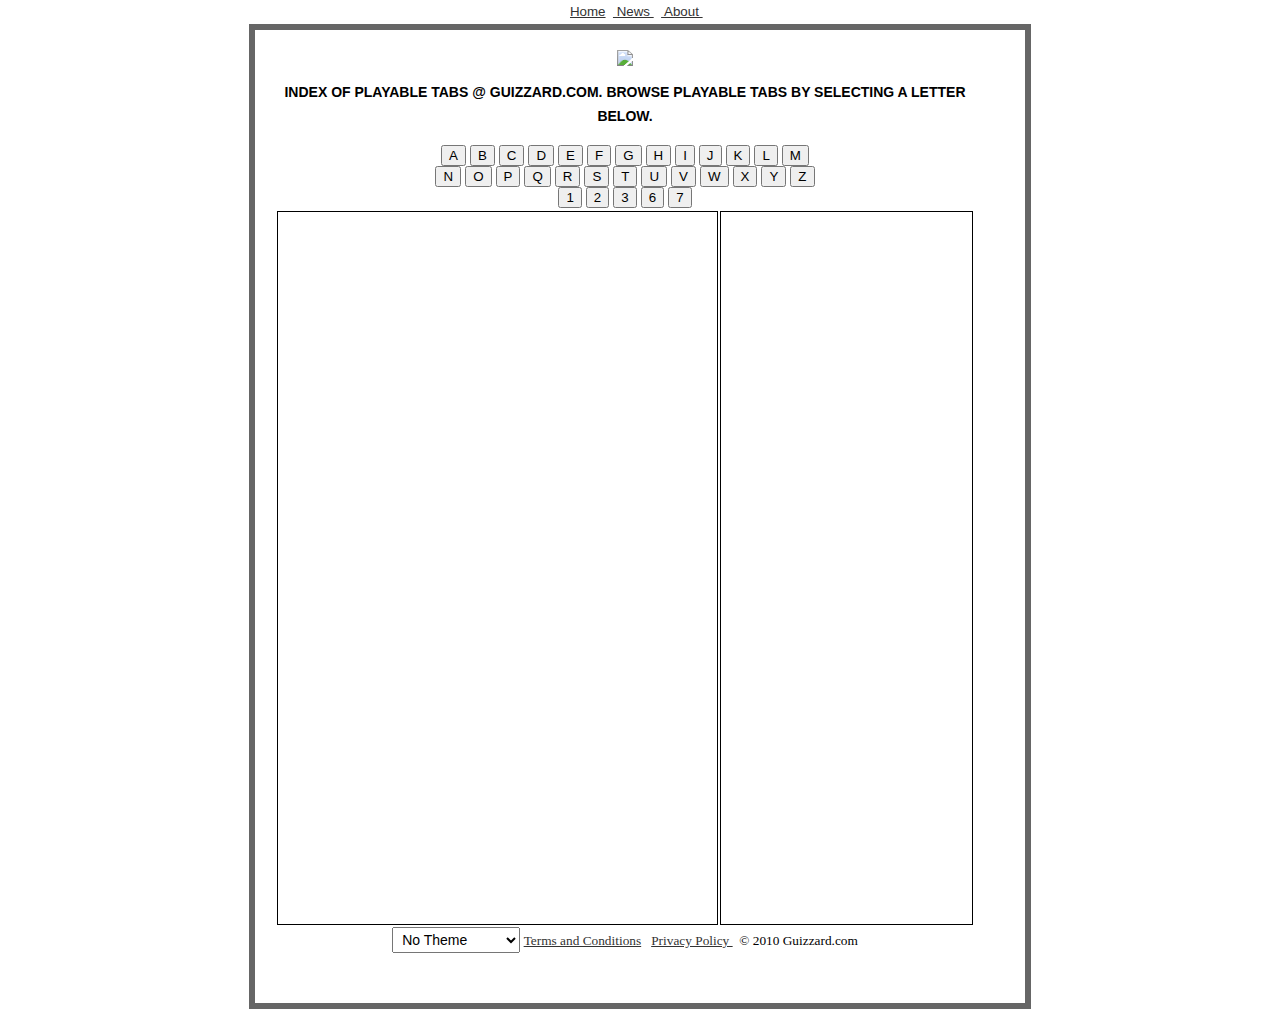
==== index.html @ 0a8ad5b5 "first commit" ====
<html> 
  <head>
	<title>Guitar/Bass/Keyboard/Drum/Vocal Tabs and Scores @ Guizzard.com </title>
	<meta content="ALL" name="robots">
	<meta content="Guitar Tabs, Tab Player, Tablature, Tab, Guitar Tabs, Bass Tabs, Score, Transcription, Chords, Lyrics, Guitar, Bass, Keyboards, Drums, Vocal, Violin, Horns, Music, Song, Tune, Guizzard.com" name="description">
	<meta content="tabs and scores, Tab Player, Tablature, Tab, Guitar Tabs, Bass Tabs, Score, Transcription, Chords, Lyrics, Guitar, Bass, Keyboards, Drums, Vocal, Violin, Horns, Music, Song, Tune" name="keywords">
	<meta content="Bafbp2csODOBgiwjSyvMatnSIvM_9-Ef7pvz3IAeAhc" name="google-site-verification">

	<!-- link type="text/css" href="/joomla/templates/ja_purity/css/template.css" rel="stylesheet">
	<link type="text/css" href="/joomla/templates/ja_purity/styles/elements/black/style.css" rel="stylesheet" -->

	<link type="text/css" href="/css/template.css" rel="stylesheet">
	<link type="text/css" href="/css/style.css" rel="stylesheet">
	<link type="text/css" href="/css/guizzardIndex.css" rel="stylesheet">
	<style>
	</style>

	<meta content="text/html; charset=iso-8859-1" http-equiv="Content-Type">

    <script type="text/javascript" src="/js/lib/development-bundle/jquery-1.4.3.js"></script>

	<!-- link rel="stylesheet" href="/sites/jquery-ui-themes-1.8.7/themes/humanity/jquery-ui.css"/ -->
	<!-- link rel="stylesheet" href="/sites/jquery-ui-themes-1.8.7/themes/excite-bike/jquery-ui.css"/ -->

	<link rel="stylesheet" href="/css/jquery-ui-themes-1.8.7/themes/hot-sneaks/jquery-ui.css"/>

	<link rel="stylesheet" href="/js/lib/development-bundle/demos/demos.css"/>
	<script type="text/javascript" src="/js/lib/development-bundle/ui/jquery-ui-1.8.6.custom.js"></script>
    <script type="text/javascript" src="/js/util.js"></script>
 <script type="text/javascript" src="/js/browserDetect.js"></script>

    <script type="text/javascript" src="/js/indexLoader.js"></script>

  </head>

  <body>


	  <center>

	<div >
	<div>
	  <center>
		<font size="2" style="font-size: 10pt;">
		  <a href="http://www.guizzard.com/index.html"> Home</a>&nbsp;&nbsp;<a href="http://www.guizzard.com/news.html"> News </a>&nbsp;&nbsp;<a href="http://www.guizzard.com/about.html"> About </a>&nbsp;&nbsp; 
		</font>
	  </center>
	</div>

	<div class="divHeader ui-widget-content ui-corner-all">

	  <a href="http://www.guizzard.com">
		<img src="/images/headerimg.jpg">
	  </a>
	  <h4>Index of Playable Tabs @ guizzard.com.  Browse playable tabs by selecting a letter below.</h4>
	  <table>
		<tr>
		  <td colspan="2" class="ui-widget-content ui-corner-all">
			<center>
			  <div id="alphaIndex2">


				<button>A</button>
				<button>B</button>
				<button>C</button>
				<button>D</button>
				<button>E</button>
				<button>F</button>
				<button>G</button>
				<button>H</button>
				<button>I</button>
				<button>J</button>
				<button>K</button>
				<button>L</button>
				<button>M</button>

			  </div>
			  <div id="alphaIndex3">

				<button>N</button>
				<button>O</button>
				<button>P</button>
				<button>Q</button>
				<button>R</button>
				<button>S</button>
				<button>T</button>
				<button>U</button>
				<button>V</button>
				<button>W</button>
				<button>X</button>
				<button>Y</button>
				<button>Z</button>
			  </div>

			  <div id="alphaIndex">
				<button>1</button>
				<button>2</button>
				<button>3</button>
				<button>6</button>
				<button>7</button>

			  </div>

			  <div id="navPath">
			  </div>
			</center>
		  </td>
		</tr>
		<tr>
		  <td  class="ulwrap ui-widget-content ui-corner-all">
			<span id="artistName"></span>

			<div id="indexTab">
			  <ul>
			  </ul>
			</div>

		  </td>

		  <td class="adwrap ui-widget-content ui-corner-all">

			<script type="text/javascript"><!--
											   google_ad_client = "pub-7872456153992094";
											   /* 120x600, created 9/27/10 */
											   google_ad_slot = "3744450542";
											   google_ad_width = 120;
											   google_ad_height = 600;
											   //-->
			</script>
			<script type="text/javascript"
					src="http://pagead2.googlesyndication.com/pagead/show_ads.js">
			</script>

		  </td>
		</tr>
	  </table>

	  <center>
<center>
    <div id="switcher">
      <select data-filesize="152" id="theme" name="theme">
        <option value="base">No Theme</option>

        <option value="ui-lightness">UI lightness</option>

        <option value="ui-darkness">UI darkness</option>

        <option value="smoothness">Smoothness</option>

        <option value="start">Start</option>

        <option value="redmond">Redmond</option>

        <option value="sunny">Sunny</option>

        <option value="overcast">Overcast</option>

        <option value="le-frog">Le Frog</option>

        <option value="flick">Flick</option>

        <option value="pepper-grinder">Pepper Grinder</option>

        <option value="eggplant">Eggplant</option>

        <option value="dark-hive">Dark Hive</option>

        <option value="cupertino">Cupertino</option>

        <option value="south-street">South Street</option>

        <option value="blitzer">Blitzer</option>

        <option value="humanity">Humanity</option>

        <option value="hot-sneaks">Hot Sneaks</option>

        <option value="excite-bike">Excite Bike</option>

        <option value="vader">Vader</option>

        <option value="dot-luv">Dot Luv</option>

        <option value="mint-choc">Mint Choc</option>
        <option value="black-tie">Black Tie</option>

        <option value="trontastic">Trontastic</option>

        <option value="swanky-purse">Swanky Purse</option>
      </select>

		<font size="2" style="font-size: 10pt;">
		  <a href="http://www.guizzard.com/termsAndConditions.html"> Terms and Conditions</a>&nbsp;&nbsp;
		  <a href="http://www.guizzard.com/privacy-statement.html"> Privacy Policy </a>&nbsp;&nbsp;&copy; 2010 Guizzard.com </font>
	  </center>
	</div>
	</div>
	  </center>
  </body>
</html>
---- css/template.css ----
/* COMMON STYLE
--------------------------------------------------------- */
html, body, form, fieldset {
	margin: 0;
	padding: 0;
}

body {
	color: #000000;
	background: #FFFFFF;
	font-family: Arial, Helvetica, sans-serif;
	line-height: 150%;
}

body#bd {
	color: #333333;
	background: #F2F2F2;
}

body.contentpane {
	width: auto; /* Printable Page */
	margin: 1em 2em;
	line-height: 1.3em;
	margin: 0px 0px 0px 0px;
	font-size: 12px;
	color: #333;
}

body.fs1 {
	font-size: 10px;
}

body.fs2{
	font-size: 11px;
}

body.fs3{
	font-size: 12px;
}

body.fs4{
	font-size: 13px;
}

body.fs5{
	font-size: 14px;
}

body.fs6{
	font-size: 15px;
}

/* Normal link */
a {
	color: #006699;
	text-decoration: underline;
}

a:hover, a:active, a:focus {
	color: #333333;
	text-decoration: underline;
}

/* Title text */
.contentheading, .componentheading, .blog_more strong, h1, h2, h3, h4 {
	font-family: "Segoe UI", Arial, Helvetica, sans-serif;
}

/* Small text */
small, .small, .smalldark, .mosimage_caption, .createby, .createdate, .modifydate, a.readon, .img_caption {
	color: #666666;
	font-size: 92%;
}

/* Heading */
h1 {
	font-size: 180%;
}

h2 {
	font-size: 150%;
}

h3 {
	font-size: 125%;
}

h4 {
	font-size: 100%;
	text-transform: uppercase;
}

p, pre, blockquote, ul, ol, h1, h2, h3, h4, h5, h6 {
	margin: 1em 0;
	padding: 0;
}

ul {
	list-style: none;
}

ul li {
	padding-left: 30px;
	background: url(../images/bullet.gif) no-repeat 18px 8px;
	line-height: 180%;
}

ol li {
	margin-left: 35px;
	line-height: 180%;
}

th {
	padding: 5px;
	font-weight: bold;
	text-align: left;
}

fieldset {
	border: none;
	padding: 10px 5px;
	background: url(../images/hdot2.gif) repeat-x top;
}

fieldset a {
	font-weight: bold;
}

hr {
	border-top: 1px solid #CCCCCC;
	border-right: 0;
	border-left: 0;
	border-bottom: 0;
	height: 1px;
}

td, div {
	font-size: 100%;
}

img {
	border: none;
}
/* FORM
--------------------------------------------------------- */
form {
	margin: 0;
	padding: 0;
}

form label {
	cursor: pointer;
}

input, select, textarea, .inputbox {
	padding: 3px 5px;
	font-family: Tahoma, Arial, Helvetica, sans-serif;
	font-size: 100%;
}

.button {
	padding: 3px 5px;
	border: 1px solid #333333;
	background: url(../images/grad1.gif) repeat-x top #333333;
	color: #CCCCCC;
	font-size: 85%;
	text-transform: uppercase;
}

.button:hover, .button:focus {
	border: 1px solid #999999;
	background: #333333;
	color: #FFFFFF;
}

* html .button {
	padding: 2px 0 !important; /*IE 6*/
}

*+html .button {
	padding: 2px 0 !important; /*IE 7*/
}

.inputbox {
	border: 1px solid #CCCCCC;
	background: #FFFFFF;
}

.inputbox:hover, .inputbox:focus {
	background: #FFFFCC;
}

/* BONUS TYPOGRAPHY STYLES
--------------------------------------------------------- */
pre, .code {
	padding: 10px 15px;
	margin: 5px 0 15px;
	border-left: 5px solid #999999;
	background: #FFFFFF;
	font: 1em/1.5 "Courier News", monospace;
}

blockquote {
	padding: 1em 40px 1em 15px;
}

blockquote span.open {
	padding: 0 0 0 20px;
	background: url(../images/so-q.gif) no-repeat left top;
}

blockquote span.close {
	padding: 0 20px 0 0;
	background: url(../images/sc-q.gif) no-repeat bottom right;
}

/* Quote hilight */
.quote-hilite {
	padding: 10px 15px;
	margin: 0;
	border: 1px solid #CACACC;
	background: #FFFFFF;
}

/* Small quote */
.small-quote {
	margin: 0;
	padding: 0;
	background: none;
}

.small-quote span.open-quote {
	margin: 0;
	padding-left: 20px;
	background: url(../images/so-q.gif) no-repeat center left;
}

.small-quote span.close-quote {
	margin: 0;
	padding-right: 20px;
	background: url(../images/sc-q.gif) no-repeat center right;
}

.small-quote span.author {
	padding: 2px 5px 2px 20px;
	border-top: 1px solid #DCDDE0;
	margin: 0.5em 0 0;
	display: block;
	background: url(../images/author.gif) no-repeat 5px 4px #EAEBEE;
	font-size: 90%;
	text-transform: uppercase;
}

/* Rropcap */
.dropcap {
	float: left;
	padding: 4px 8px 0 0;
	display: block;
	color: #999999;
	font: 50px/40px Georgia, Times, serif;
}

/* Tips, Error, Message, Hightlight*/
p.error {
	padding-left: 25px;
	color: #BF0000;
	background: url(../images/icon-error.gif) no-repeat top left;
}

p.message {
	padding-left: 25px;
	color: #006699;
	background: url(../images/icon-info.gif) no-repeat top left;
}

p.tips {
	padding-left: 25px;
	color: #EE9600;
	background: url(../images/icon-tips.gif) no-repeat top left;
}

.highlight {
	padding: 1px 5px;
	background: #FFFFCC;
	font-weight: bold;
}

/* Note Style */
p.stickynote {
	padding: 10px 0px 10px 40px;
	border: 1px solid #CACACC;
	background: url(../images/sticky-bg.gif) no-repeat 5px center #FFFFFF;
}

p.download {
	padding: 10px 0px 10px 40px;
	border: 1px solid #CACACC;
	background: url(../images/download-bg.gif) no-repeat 5px center #FFFFFF;
}

.blocknumber {
	clear: both;
	padding: 5px 15px 10px;
	position: relative;
}

/* Check list */
ul.checklist {
	list-style: none;
}

ul.checklist li {
	margin-left: 15px;
	padding: 0 0 5px 20px;
	background: url(../images/checklist-bg.gif) no-repeat 0 3px;
}

/* Small checklist */
ul.small-checklist {
	list-style: none;
}

ul.small-checklist li {
	margin-left: 15px;
	padding: 0 0 5px 20px;
	background: url(../images/icon_list.gif) no-repeat 0 3px;
}

/* Check list */
ul.stars {
	list-style: none;
}

ul.stars li {
	margin-left: 15px;
	padding: 0px 0 5px 20px;
	background: url(../images/star-bg.gif) no-repeat 0 3px;
}

/* Bignumber */
.bignumber {
	float: left;
	margin-right: 8px;
	padding: 6px 7px;
	display: block;
	background: url(../images/ol-bg.gif) no-repeat top left;
	color: #7BA566;
	font: bold 20px/normal Arial, sans-serif;
}

/* Talking box. Thinking box. */
div.bubble1, div.bubble2, div.bubble3, div.bubble4 {
	margin: 15px 0;
}

div.bubble1 span.author,
div.bubble2 span.author,
div.bubble3 span.author,
div.bubble4 span.author {
	padding-left: 15px;
	margin-left: 15px;
	background: url(../images/author.gif) no-repeat center left;
	font-weight: bold;
}

div.bubble1 div {
	margin: 0;
	width: 100%;
	background: url(../images/bub1-br.gif) no-repeat bottom right;
}

div.bubble1 div div {
	background: url(../images/bub1-bl.gif) no-repeat bottom left;
}

div.bubble1 div div div {
	background: url(../images/bub1-tr.gif) no-repeat top right;
}

div.bubble1 div div div div {
	background: url(../images/bub1-tl.gif) no-repeat top left;
}

div.bubble1 div div div div div {
	margin: 0;
	padding: 15px 15px 30px 15px;
	width: auto;
}

div.bubble2 div {
	margin: 0;
	width: 100%;
	background: url(../images/bub2-br.gif) no-repeat bottom right;
}

div.bubble2 div div {
	background: url(../images/bub2-bl.gif) no-repeat bottom left;
}

div.bubble2 div div div {
	background: url(../images/bub2-tr.gif) no-repeat top right;
}

div.bubble2 div div div div {
	background: url(../images/bub2-tl.gif) no-repeat top left;
}

div.bubble2 div div div div div {
	margin: 0;
	padding: 15px 15px 35px 15px;
	width: auto;
}

div.bubble3 div {
	margin: 0;
	width: 100%;
	background: url(../images/bub3-br.gif) no-repeat bottom right;
}

div.bubble3 div div {
	background: url(../images/bub3-bl.gif) no-repeat bottom left;
}

div.bubble3 div div div {
	background: url(../images/bub3-tr.gif) no-repeat top right;
}

div.bubble3 div div div div {
	background: url(../images/bub3-tl.gif) no-repeat top left;
}

div.bubble3 div div div div div {
	margin: 0;
	padding: 15px 15px 50px 15px;
	width: auto;
}

div.bubble4 div {
	margin: 0;
	width: 100%;
	background: url(../images/bub4-br.gif) no-repeat bottom right;
}

div.bubble4 div div {
	background: url(../images/bub4-bl.gif) no-repeat bottom left;
}

div.bubble4 div div div {
	background: url(../images/bub4-tr.gif) no-repeat top right;
}

div.bubble4 div div div div {
	background: url(../images/bub4-tl.gif) no-repeat top left;
}

div.bubble4 div div div div div {
	margin: 0;
	padding: 15px 15px 55px 15px;
	width: auto;
}

/* Legend */
.legend-title {
	margin: 0;
	padding: 0 3px;
	float: left;
	display: block;
	background: #F6F6F6;
	font-weight: bold;
	position: absolute;
	top: -10px;
	left: 7px;
}

.legend {
	margin: 20px 0;
	padding: 0 10px;
	border: 1px solid #CACACC;
	background: #FFFFFF;
	position: relative;
}

/* JOOMLA STYLE
--------------------------------------------------------- */
table.blog {
}

.article_separator {
	clear: both;
	display: block;
	height: 20px;
}

.article_column {
}

.column_separator {
	padding: 0 25px;
}

/* content tables */
td.sectiontableheader {
  padding: 4px;
  border-right: 1px solid #fff;
}

tr.sectiontableentry0 td,
tr.sectiontableentry1 td,
tr.sectiontableentry2 td {
  padding: 4px;
}

td.sectiontableentry0,
td.sectiontableentry1,
td.sectiontableentry2 {
  padding: 3px;
}

table.contentpane {
	border: none;
	width: 100%;
}

table.contentpaneopen {
	border: none;
	border-collapse: collapse;
	border-spacing: 0;
}

table.contenttoc {
	margin: 0 0 10px 10px;
	padding: 0;
	width: 35%;
	float: right;
}

table.contenttoc a {
	text-decoration: none;
}

table.contenttoc td {
	padding: 1px 5px 1px 25px;
	background: url(../images/bullet-list.gif) no-repeat 5% 50%;
}

table.contenttoc th {
	padding: 0 0 3PX;
	border-bottom: 1px solid #CCCCCC;
	text-indent: 5px;
}

table.poll {
	padding: 0;
	width: 100%;
	border-collapse: collapse;
}

table.pollstableborder {
	padding: 0;
	width: 100%;
	border: none;
	text-align: left;
}

table.pollstableborder img {
	vertical-align: baseline;
}

table.pollstableborder td {
	padding: 4px!important;
	border-collapse: collapse;
	border-spacing: 0;
}

table.pollstableborder tr.sectiontableentry1 td {
	background: #ECECEC;
}

table.searchintro {
	padding: 10px 0;
	width: 100%;
}

table.searchintro td {
	padding: 5px!important;
}

table.adminform {
}

.adminform .inputbox {
}

.blog_more {
	padding: 10px 0;
	background: url(../images/hdot.gif) repeat-x top;
}

.blog_more strong {
	margin: 0 0 5px;
	display: block;
	font-size: 125%;
}

.blog_more ul {
	margin: 0;
	padding: 0;
}

.blog_more ul li {
	margin: 0;
	padding: 0 0 0 17px;
	background: url(../images/bullet.gif) no-repeat 6px 8px;
}

.category {
	font-weight: bold;
}

h1.componentheading, .componentheading {
	padding: 5px 0 15px;
	margin: 0 0 10px;
	background: url(../images/hdot.gif) repeat-x bottom;
}

.componentheading {
	font-size: 200%;
	font-weight: bold;
}

.contentdescription {
	padding-bottom: 30px;
}

h2.contentheading, .contentheading {
	padding: 5px 0 8px;
	margin: 0;
	font-weight: normal;
}

table.blog .contentheading {
	font-size: 150%;
}

.contentheading {
	font-size: 200%;
}

a.contentpagetitle,
a.contentpagetitle:hover,
a.contentpagetitle:active,
a.contentpagetitle:focus {
	text-decoration: none !important;
}

a.readon {
	float: left;
	margin-top: 10px;
	padding: 1px 5px 1px 14px;
	border: 1px solid #F6F6F6;
	display: block;
	background: url(../images/arrow.png) no-repeat 5px 48%;
	color: #006699;
	font-weight: bold;
	text-decoration: none;
	text-transform: uppercase;
}

a.readon:hover, a.readon:active, a.readon:focus {
	border: 1px solid #ECECEC;
	background: url(../images/arrow.png) no-repeat 5px 48% #FFFFFF;
}

table.contentpaneopen td, table.contentpane td {
}

table.contentpaneopen, table.contentpane, table.blog {
	width: 100%;
}

.moduletable {
	padding: 0;
}

ul.pagination {
	margin: 15px auto;
	padding: 10px 0;
	background: url(../images/hdot.gif) repeat-x top;
}

ul.pagination li {
	margin: 0;
	padding: 0;
	display: inline;
	background: none;
}

ul.pagination li span{
	padding: 2px 5px;
}

ul.pagination a {
	padding: 2px 5px;
	border: 1px solid #F6F6F6;
}

ul.pagination a:hover, ul.pagination a:active, ul.pagination a:focus {
	border: 1px solid #ECECEC;
	background: #FFFFFF;
}

.pagenavbar {
	padding-left: 14px;
}

.pagenavcounter {
	padding: 8px 14px 0 14px;
}

.sectiontableheader {
	padding: 8px 5px;
	background: #444444;
	color: #FFFFFF;
}

.sectiontableheader a {
	color: #FFFFFF;
}

tr.sectiontableentry1 td {
	padding: 8px 5px;
	background: url(../images/hdot2.gif) repeat-x bottom;
}

tr.sectiontableentry2 td {
	padding: 8px 5px;
	background: url(../images/hdot2.gif) repeat-x bottom #ECECEC;
}

tr.sectiontableentry1:hover td,
tr.sectiontableentry2:hover td {
	background: url(../images/hdot2.gif) repeat-x bottom #FFFFCC;
}

.smalldark {
	text-align: left;
}

div.syndicate div {
	text-align: center;
}

.pollstableborder tr.sectiontableentry1 td,
.pollstableborder tr.sectiontableentry2 td {
	background: none;
}

/* META
--------------------------------------------------------- */
.article-tools {
	border-top: 1px solid #DDDDDD;
	width: 100%;
	float: left;
	clear: both;
	margin-bottom: 15px;
	display: block;
	background: #ECECEC;
}

.article-meta {
	padding: 5px;
	width: 80%;
	float: left;
}

.createby {
	padding: 3px 3px 3px 20px;
	background: url(../images/icon-user.gif) no-repeat 0 2px;
}

.createdate {
	padding: 3px 3px 3px 20px;
	background: url(../images/icon-date.gif) no-repeat 0 2px;
}

.modifydate {
	width: 100%;
	float: left;
}

div.buttonheading {
	float: right;
	width: 15%;
}

.buttonheading img {
	margin: 7px 5px 0 0;
	border: 0;
	float: right;
}

/* MAIN LAYOUT DIVS
--------------------------------------------------------- */
#ja-wrapper {
	width: 100%;
	margin: 0;
	background: #F2F2F2;
}

#ja-containerwrap {
	background: url(../images/cw-bg1.gif) repeat-y 50% 0;
}

#ja-containerwrap2 {
	background: url(../images/cw-bg2.gif) no-repeat 50% 0;
}

#ja-container {
	background: url(../images/c-bg1.gif) repeat-y 18% 0;
}

#ja-container2 {
	padding: 20px 0;
	background: url(../images/c-bg2.gif) no-repeat 18% 0;
}

#ja-mainbody-fr #ja-col1 {
	width: 20%;
}

#ja-mainbody-fr #ja-contentwrap {
	width: 80%;
}

#ja-mainbody, #ja-mainbody-fl {
	float: left;
	width: 80%;
}

#ja-mainbody #ja-contentwrap {
	float: right;
	width: 75%;
}

#ja-mainbody-fl #ja-contentwrap {
	float: left;
	width: 100%;
}

#ja-mainbody-f, #ja-mainbody-fr {
	float: none;
	width: 100%;
}

#ja-mainbody-fr #ja-contentwrap {
	width: 74.8%;
	float: right;
}

#ja-mainbody-fr #ja-col1 {
	width: 20%;
	float: left;
}

#ja-mainbody-fr #ja-contentwrap {
	width: 80%;
}

#ja-content {
	padding: 0 20px 0 40px;
}
#ja-contentwrap {
	min-height: 300px;
	height: auto;
}
* html #ja-contentwrap {
	height: 300px;
}
#ja-mainbody-fl #ja-content {
	padding-left: 0;
}

#ja-mainbody-f #ja-content {
	padding: 0;
}

/* Full */
#ja-containerwrap-f {
	background: url(../images/cwf-bg.gif) repeat-x top left #F6F6F6;
}

#ja-containerwrap-f #ja-containerwrap2 {
	background: none;
}

#ja-containerwrap-f #ja-container,
#ja-containerwrap-f #ja-container2 {
	background: none;
}

/* Full left */
#ja-containerwrap-fl {
	background: url(../images/cwf-bg.gif) repeat-x top left #F6F6F6;
}

#ja-containerwrap-fl #ja-containerwrap2,
#ja-containerwrap-fl #ja-container,
#ja-containerwrap-fl #ja-container2 {
	background: none;
}

/* Full right */
#ja-containerwrap-fr {
	background: url(../images/cw-bg1.gif) repeat-y 50% 0;
}

#ja-containerwrap-fr #ja-containerwrap2 {
	background: url(../images/cw-bg2.gif) no-repeat 50% 0;
}

/* HEADER
--------------------------------------------------------- */
#ja-headerwrap {
	background: #333333;
	color: #CCCCCC;
	line-height: normal;
	height: 80px;
}

#ja-header {
	position: relative;
	height: 80px;
}

.ja-headermask {
	width: 602px;
	display: block;
	background: url(../images/header-mask.png) no-repeat top right;
	height: 80px;
	position: absolute;
	top: 0;
	right: -1px;
}

#ja-header a {
	color: #CCCCCC;
}

h1.logo, h1.logo-text {
	margin: 0 0 0 5px;
	padding: 0;
	font-size: 180%;
	text-transform: uppercase;
}

h1.logo a {
	width: 208px;
	display: block;
	background: url(../images/logo.png) no-repeat;
	height: 80px;
	position: relative;
	z-index: 100;
}

h1.logo a span {
	position: absolute;
	top: -1000px;
}

h1.logo-text a {
	color: #CCCCCC !important;
	text-decoration: none;
	outline: none;
	position: absolute;
	bottom: 40px;
	left: 5px;
}

p.site-slogan {
	margin: 0;
	padding: 0;
	padding: 2px 5px;
	color: #FFFFFF;
	background: #444444;
	font-size: 92%;
	position: absolute;
	bottom: 20px;
	left: 0;
}

/* Search */
#ja-search {
	padding-left: 20px;
	background: url(../images/icon-search.gif) no-repeat center left;
	position: absolute;
	bottom: 15px;
	right: 0;
}

#ja-search .inputbox {
	width: 120px;
	border: 1px solid #333333;
	padding: 3px 5px;
	color: #999999;
	background: #444444;
	font-size: 92%;
}

/* MAIN NAVIGATION
--------------------------------------------------------- */

#ja-pathway {
	font-size: 92%;
}

#ja-pathway strong {
	margin-right: 5px;
	font-weight: normal;
}

#ja-pathway a {
	text-decoration: none;
}

#ja-pathway img {
	margin: 1px 5px;
}

/* MODULE
--------------------------------------------------------- */
div.moduletable,
div.moduletable_menu,
div.moduletable_text {
	padding: 0 0 20px;
	margin-bottom: 15px;
	background: url(../images/hdot.gif) repeat-x bottom;
}

div.moduletable h3,
div.moduletable_menu h3,
div.moduletable_text h3 {
	padding: 0 0 8px;
	margin: 0;
	color: #7BA566;
	font-size: 125%;
	font-weight: bold;
	text-transform: uppercase;
}

/* Module rounded */
div.module h3 {
	margin: 0 -15px 10px;
	padding: 8px 15px 5px;
	border-bottom: 2px solid #F6F6F6;
	color: #7BA566;
	font-size: 125%;
	font-weight: bold;
	text-transform: uppercase;
}

div.module_black,
div.module_green,
div.module_blue,
div.module_red,
div.module {
	margin-bottom: 20px;
	float: left;
	clear: both;
	width: 100%;
	background: url(../images/b-br.gif) no-repeat bottom right #FFFFFF;
}

div.module div {
	background: url(../images/b-bl.gif) no-repeat bottom left;
}

div.module div div {
	background: url(../images/b-tr.gif) no-repeat top right;
}

div.module div div div {
	padding: 0 15px 10px;
	background: url(../images/b-tl.gif) no-repeat top left;
}

div.module_black div div div div,
div.module_green div div div div,
div.module_blue div div div div,
div.module_red div div div div,
div.module_text div div div div,
div.module div div div div {
	margin: 0;
	padding: 0;
	float: none;
	width: 99%;
	background: none;
}

div.module_text h3 {
	margin: 0 0 10px;
	width: 100%;
	clear: both;
	display: block;
	overflow: hidden;
}

div.module_text span {
	padding: 0 3px 0 0;
	float: left;
	clear: both;
	display: block;
	background: #F6F6F6;
	font-weight: bold;
}

div.module_text {
	margin-bottom: 20px;
	padding: 0;
	float: left;
	clear: both;
	width: 100%;
	background: url(../images/bt-br.gif) no-repeat bottom right #F6F6F6;
}

div.module_text div {
	background: url(../images/bt-bl.gif) no-repeat bottom left;
}

div.module_text div div {
	background: url(../images/bt-tr.gif) no-repeat top right;
}

div.module_text div div div {
	padding: 0 15px 10px;
	display: block;
	background: url(../images/bt-tl.gif) no-repeat top left;
}

div.banneritem_text {
	padding: 5px 0 !important;
}

/* red */
div.module_black h3,
div.module_green h3,
div.module_blue h3,
div.module_red h3 {
	margin: 0 -15px 10px;
	padding: 8px 15px 5px;
	border-bottom: 1px solid #F6F6F6;
	color: #FFFFFF;
	font-size: 125%;
	font-weight: bold;
	text-transform: uppercase;
}

div.module_red {
	background: url(../images/br-br.gif) no-repeat bottom right #BF0000;
	color: #FFFFFF;
}

div.module_red div {
	background: url(../images/br-bl.gif) no-repeat bottom left;
}

div.module_red div div {
	background: url(../images/br-tr.gif) no-repeat top right;
}

div.module_red div div div {
	padding: 0 15px 10px;
	background: url(../images/br-tl.gif) no-repeat top left;
}

/* blue */
div.module_blue {
	background: url(../images/bb-br.gif) no-repeat bottom right #006699;
	color: #FFFFFF;
}

div.module_blue div {
	background: url(../images/bb-bl.gif) no-repeat bottom left;
}

div.module_blue div div {
	background: url(../images/bb-tr.gif) no-repeat top right;
}

div.module_blue div div div {
	padding: 0 15px 10px;
	background: url(../images/bb-tl.gif) no-repeat top left;
}

/* green */
div.module_green {
	background: url(../images/bg-br.gif) no-repeat bottom right #7BA566;
	color: #FFFFFF;
}

div.module_green div {
	background: url(../images/bg-bl.gif) no-repeat bottom left;
}

div.module_green div div {
	background: url(../images/bg-tr.gif) no-repeat top right;
}

div.module_green div div div {
	padding: 0 15px 10px;
	background: url(../images/bg-tl.gif) no-repeat top left;
}

/* black */
div.module_black {
	background: url(../images/bl-br.gif) no-repeat bottom right #333333;
	color: #FFFFFF;
}

div.module_black div {
	background: url(../images/bl-bl.gif) no-repeat bottom left;
}

div.module_black div div {
	background: url(../images/bl-tr.gif) no-repeat top right;
}

div.module_black div div div {
	padding: 0 15px 10px;
	background: url(../images/bl-tl.gif) no-repeat top left;
}

div.module_blue ul,
div.module_blue ol,
div.module_red ul,
div.module_red ol,
div.module_black ul,
div.module_black ol,
div.module_green ul,
div.module_green ol {
	margin: 0;
	padding: 0;
}

div.module_blue li,
div.module_red li,
div.module_black li,
div.module_green li {
	margin-left: 20px;
	padding: 0;
	line-height: 150%;
}

div.module_blue a,
div.module_red a,
div.module_black a,
div.module_green a {
	color: #FFFFFF;
}

div.advs {
	float: left;
	width: 100%;
	clear: both;
	display: block;
}

/* LEFT COLUMN + RIGHT COLUMN
--------------------------------------------------------- */
#ja-col1 {
	float: left;
	width: 24.99%;
	padding-top: 10px;
	overflow: hidden;
}

#ja-col2 {
	float: right;
	width: 20%;
	overflow: hidden;
}

#ja-col1 table,
#ja-col2 table {
	border-collapse: collapse;
	border-spacing: 0;
}

#ja-col1 ul li,
#ja-col2 ul li {
	padding-left: 15px;
	margin: 0;
	background: url(../images/bullet.gif) no-repeat 5px 50%;
}

#ja-col1 ul, #ja-col2 ul {
	margin: 0;
}

#ja-col1 ol, #ja-col2 ol {
	margin-left: 5px;
}

#ja-col1 .article_separator,
#ja-col2 .article_separator {
	display: none;
}

/* SPOTLIGHT
--------------------------------------------------------- */
/* Spotlight Box Style */
.ja-box-full, .ja-box-left, .ja-box-center, .ja-box-right {
	float: left;
	overflow: hidden;
}

.ja-box-left div.moduletable,
.ja-box-full div.moduletable {
	padding-right: 30px;
	background: none;
}

.ja-box-right div.moduletable {
	padding-left: 30px;
	background: url(../images/vdot2.gif) repeat-y left;
}

.ja-box-center div.moduletable {
	padding: 0 30px;
	background: url(../images/vdot2.gif) repeat-y left;
}

#ja-botsl h3 {
	background: none;
}

#ja-botslwrap {
	border-top: 5px solid #CCCCCC;
	background: #444444;
	color: #CCCCCC;
}

#ja-botsl {
	padding: 15px 0;
}

#ja-botsl div.moduletable {
	padding-top: 0;
	padding-bottom: 0;
	margin: 0;
}

#ja-botsl h3 {
	margin: 0 0 12px;
	padding: 0;
	color: #FFFFFF;
}

#ja-botsl a {
	color: #CCCCCC;
}

#ja-botsl a:hover, #ja-botsl a:active, #ja-botsl a:focus {
	color: #FFFFFF;
}

#ja-botsl ul, #ja-botsl p, #ja-botsl ol {
	padding: 0;
	margin: 0 !important;
}

#ja-botsl ul li {
	padding: 0 0 0 15px;
	margin: 0;
	background: url(../images/bullet2.gif) no-repeat 3px 8px;
}

#ja-botsl ol li {
	margin-left: 25px;
	padding: 0 !important;
}

#ja-botsl td {
	padding: 0;
}

#ja-botsl .article_separator {
	display: none;
}

#ja-botsl table {
	border-spacing: 0;
	border-collapse: collapse;
}

/* FOOTER
--------------------------------------------------------- */
#ja-footerwrap {
	border-top: 5px solid #CCCCCC;
	padding: 20px 0 30px;
	clear: both;
	background: url(../images/grad3.gif) repeat-x bottom #F6F6F6;
}

#ja-footer {
	padding: 0;
	color: #666666;
	background: url(../images/vdot.gif) repeat-y 22% 0;
	position: relative;
}

#ja-footer .copyright {
	clear: both;
	display: block;
	padding-left: 25%;
	color: #666666;
	font-style: normal;
	font-size: 92%;
}

#ja-footnav {
	padding-left: 25%;
}

#ja-footer ul {
	margin: 0 0 5px;
	padding: 0;
}

#ja-footer li {
	margin: 0;
	padding: 0;
	display: inline;
	background: none;
}

#ja-footer li a {
	padding: 0 15px 0 0;
	display: inline;
	color: #666666;
	font-weight: bold;
	font-size: 92%;
	line-height: normal;
	text-decoration: none;
	text-transform: uppercase;
}

#ja-footer li a:hover, #ja-footer li a:active, #ja-footer li a:focus {
	color: #333333;
	text-decoration: none;
}

.ja-cert {
	font-size: 92%;
	position: absolute;
	right: 0;
	top: 18px;
}

.ja-cert a {
	margin: 0 0 0 5px;
	padding: 0;
	border: none;
	border: none;
	text-decoration: none;
}

.ja-cert a span {
	display: none;
}

.ja-cert a img {
	border: none;
}

.banneritem {
	display: block;
	margin-top: 15px;
}

/* MISCELLANOUS
----------------------------------------------------------- */
ul.accessibility {
	position: absolute;
	top: -100%;
}

/*usertool*/
ul.ja-usertools-font {
	font-size: 11px;
	position: absolute;
	top: 8px;
	right: 70px;
}

ul.ja-usertools-font li {
	padding: 0;
	margin: 0;
	display: inline;
	background: none;
}

/*collapsible h3*/
h3.show {
	background: url(../images/arrow2.png) no-repeat 90% 60%;
	cursor: pointer;
}

h3.hide {
	background: url(../images/arrow3.png) no-repeat 90% 60%;
	cursor: pointer;
}

/*others*/
#ja-banner {
	margin: 15px 0;
	text-align: center;
}

div.back_button a,
div.back_button a:hover,
div.back_button a:active {
	margin: 10px 0;
	display: block;
	background: none!important;
	text-decoration: none!important;
}

#form-login p {
	margin: 0 0 5px;
}

#form-login ul {
	margin: 10px 0 0;
}

#form-login .inputbox {
	width: 90%;
}

.clr {
	clear: both;
}

.hasTip img {
	margin: 10px 5px 0 0;
	border: none;
}

/* Tooltips */
.tool-tip {
	float: left;
	border: 1px solid #D4D5AA;
	padding: 5px;
	background: #FFFFCC;
	max-width: 200px;
}

.tool-title {
	padding: 0;
	margin: 0;
	margin-top: -15px;
	padding-top: 15px;
	padding-bottom: 5px;
	background: url(../../system/images/selector-arrow.png) no-repeat;
	font-size: 100%;
	font-weight: bold;
}

.tool-text {
	margin: 0;
	font-size: 100%;
}

#system-message dd.message ul,
#system-message dd.error ul,
#system-message dd.notice ul {
	padding: 0;
	margin: 0;
}

#system-message dd.message ul li,
#system-message dd.error ul li,
#system-message dd.notice ul li {
	background: none;
	padding: 5px;
	margin: 0;
	color: #FFFFFF;
}

/* System Standard Messages */
#system-message dd.message ul {
	background: #006699;
	border: none;
}

/* System Error Messages */
#system-message dd.error ul {
	background: #BF0000;
	border: none;
}

/* System Notice Messages */
#system-message dd.notice ul {
	background: #EE9600;
	border: none;
}

/* Clearfix */
.clearfix:after {
	clear: both;
	display: block;
	content: ".";
	height: 0;
	visibility: hidden;
}

* html > body .clearfix {
	width: 100%;
	display: block;
}

* html .clearfix {
	height: 1%;
}

/* Firefox Scrollbar Hack - Do not remove */
html {
	margin-bottom: 1px;
	height: 100%!important;
	height: auto;
}
---- css/style.css ----
a {
	color: #333333;
	text-decoration: underline;
}

a.readon {
	color: #333333;
}

#ja-container2 ul.menu li li a:hover,
#ja-container2 ul.menu li li a:active,
#ja-container2 ul.menu li li a:focus {
	color: #333333;
}

#ja-container2 ul.menu li.active a span {
	background: url(../../../images/bullet.gif) no-repeat 5px;
}

.bignumber {
	color: #333333;
}

#ja-container2 ul.menu li.active a {
	color: #333333;
}

div.moduletable h3,
div.moduletable_menu h3,
div.moduletable_text h3 {
	color: #333333;
}

div.module h3 {
	color: #333333;
}
---- css/guizzardIndex.css ----
.tabClass button { 
		  font-size: 8px; 
	  }

	  #indexTab { 
		  height: 600px;
	  }

	  .outerDiv { 
	      padding-top: 10px;
	      padding-left: 30px;
	      margin-left: 40px;
	      margin-top: 30px;
	  }

	  .divHeader {
	  width: 700px; 
	  border: 6px solid rgb(102, 102, 102); 
	  padding: 20px 50px 50px 20px; 
	  -moz-border-radius: 15px 15px 15px 15px; 
	  font-family: -moz-use-system-font; 
	  font-style: -moz-use-system-font; 
	  font-variant: -moz-use-system-font; 
	  font-weight: -moz-use-system-font; 
	  font-size: 14px; 
	  line-height: -moz-use-system-font; 
	  font-size-adjust: -moz-use-system-font; 
	  font-stretch: -moz-use-system-font;
	  }

	  .ulwrap {
	  width: 360px; 
	  border: 1px solid rgb(0, 0, 0); 
	  padding: 50px; 
	  -moz-border-radius: 8px 8px 8px 8px; 
	  font-family: -moz-use-system-font; 
	  font-style: -moz-use-system-font; 
	  font-variant: -moz-use-system-font; 
	  font-weight: -moz-use-system-font; 
	  font-size: 12px; 
	  line-height: -moz-use-system-font; 
	  font-size-adjust: -moz-use-system-font; 
	  font-stretch: -moz-use-system-font;
	  }

	  .adwrap {
	  width: 160px; 
	  border: 1px solid rgb(0, 0, 0); 
	  padding: 50px; 
	  -moz-border-radius: 8px 8px 8px 8px; 
	  font-family: -moz-use-system-font; 
	  font-style: -moz-use-system-font; 
	  font-variant: -moz-use-system-font; 
	  font-weight: -moz-use-system-font; 
	  font-size: 12px; 
	  line-height: -moz-use-system-font; 
	  font-size-adjust: -moz-use-system-font; 
	  font-stretch: -moz-use-system-font;
	  }
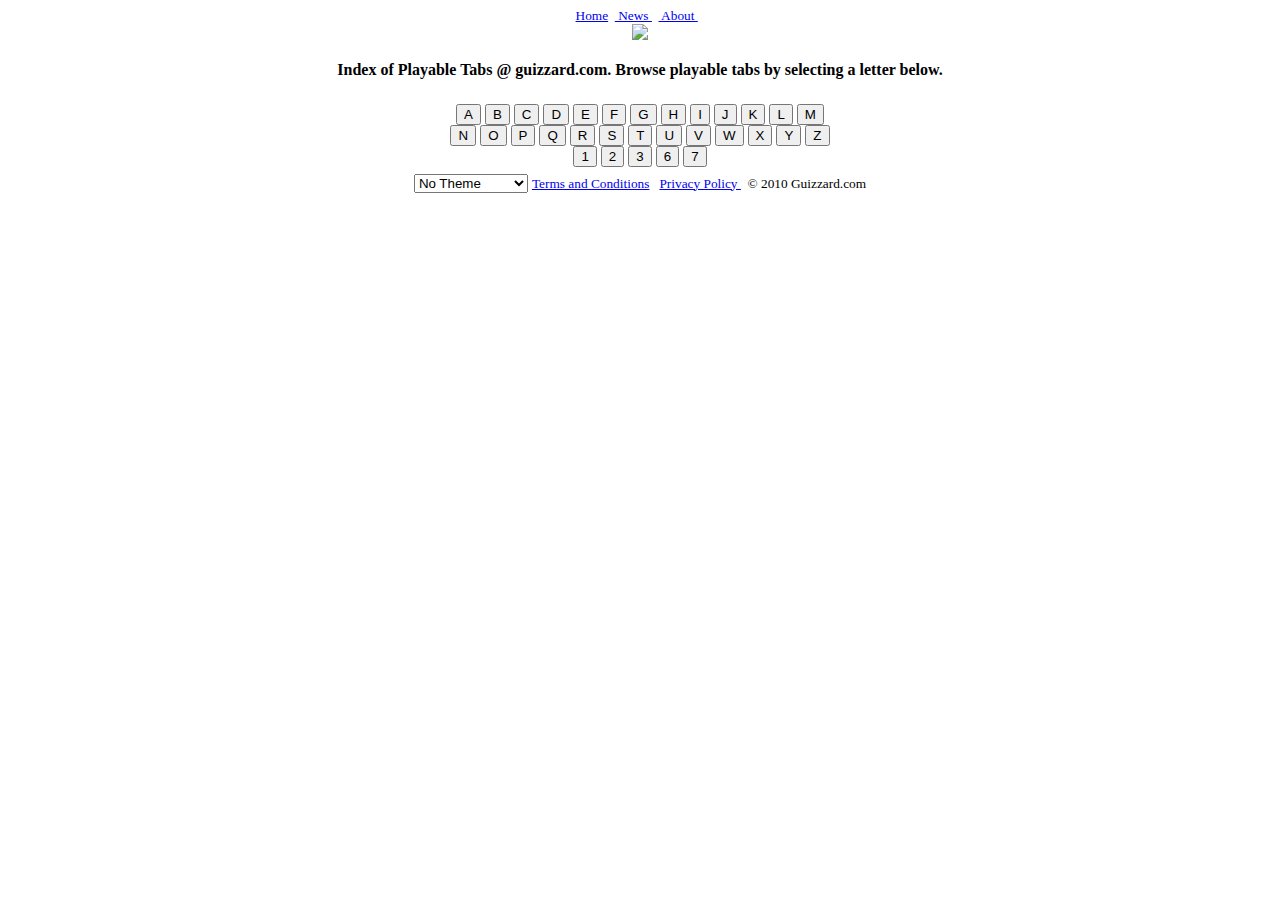
==== commit d7b90557: "small mods" ====
--- a/index.html
+++ b/index.html
@@ -6,30 +6,30 @@
 	<meta content="tabs and scores, Tab Player, Tablature, Tab, Guitar Tabs, Bass Tabs, Score, Transcription, Chords, Lyrics, Guitar, Bass, Keyboards, Drums, Vocal, Violin, Horns, Music, Song, Tune" name="keywords">
 	<meta content="Bafbp2csODOBgiwjSyvMatnSIvM_9-Ef7pvz3IAeAhc" name="google-site-verification">
 
-	<!-- link type="text/css" href="/joomla/templates/ja_purity/css/template.css" rel="stylesheet">
-	<link type="text/css" href="/joomla/templates/ja_purity/styles/elements/black/style.css" rel="stylesheet" -->
-
-	<link type="text/css" href="/css/template.css" rel="stylesheet">
-	<link type="text/css" href="/css/style.css" rel="stylesheet">
-	<link type="text/css" href="/css/guizzardIndex.css" rel="stylesheet">
+	<!-- link type="text/guiz" href="/joomla/templates/ja_purity/guiz/css/template.css" rel="stylesheet">
+	<link type="text/guiz" href="/joomla/templates/ja_purity/styles/elements/black/style.css" rel="stylesheet" -->
+
+	<link type="text/guiz" href="/guiz/css/template.css" rel="stylesheet">
+	<link type="text/guiz" href="/guiz/css/style.css" rel="stylesheet">
+	<link type="text/css" href="/guiz/css/guizzardIndex.css" rel="stylesheet">
 	<style>
 	</style>
 
 	<meta content="text/html; charset=iso-8859-1" http-equiv="Content-Type">
 
-    <script type="text/javascript" src="/js/lib/development-bundle/jquery-1.4.3.js"></script>
+    <script type="text/javascript" src="/guiz/js/lib/development-bundle/jquery-1.4.3.js"></script>
 
 	<!-- link rel="stylesheet" href="/sites/jquery-ui-themes-1.8.7/themes/humanity/jquery-ui.css"/ -->
 	<!-- link rel="stylesheet" href="/sites/jquery-ui-themes-1.8.7/themes/excite-bike/jquery-ui.css"/ -->
 
-	<link rel="stylesheet" href="/css/jquery-ui-themes-1.8.7/themes/hot-sneaks/jquery-ui.css"/>
-
-	<link rel="stylesheet" href="/js/lib/development-bundle/demos/demos.css"/>
-	<script type="text/javascript" src="/js/lib/development-bundle/ui/jquery-ui-1.8.6.custom.js"></script>
-    <script type="text/javascript" src="/js/util.js"></script>
- <script type="text/javascript" src="/js/browserDetect.js"></script>
-
-    <script type="text/javascript" src="/js/indexLoader.js"></script>
+	<link rel="stylesheet" href="/guiz/css/jquery-ui-themes-1.8.7/themes/hot-sneaks/jquery-ui.css"/>
+
+	<link rel="stylesheet" href="/guiz/js/lib/development-bundle/demos/demos.css"/>
+	<script type="text/javascript" src="/guiz/js/lib/development-bundle/ui/jquery-ui-1.8.6.custom.js"></script>
+    <script type="text/javascript" src="/guiz/js/util.js"></script>
+ <script type="text/javascript" src="/guiz/js/browserDetect.js"></script>
+
+    <script type="text/javascript" src="/guiz/js/indexLoader.js"></script>
 
   </head>
 
@@ -50,7 +50,7 @@
 	<div class="divHeader ui-widget-content ui-corner-all">
 
 	  <a href="http://www.guizzard.com">
-		<img src="/images/headerimg.jpg">
+		<img src="/guiz/images/headerimg.jpg">
 	  </a>
 	  <h4>Index of Playable Tabs @ guizzard.com.  Browse playable tabs by selecting a letter below.</h4>
 	  <table>
